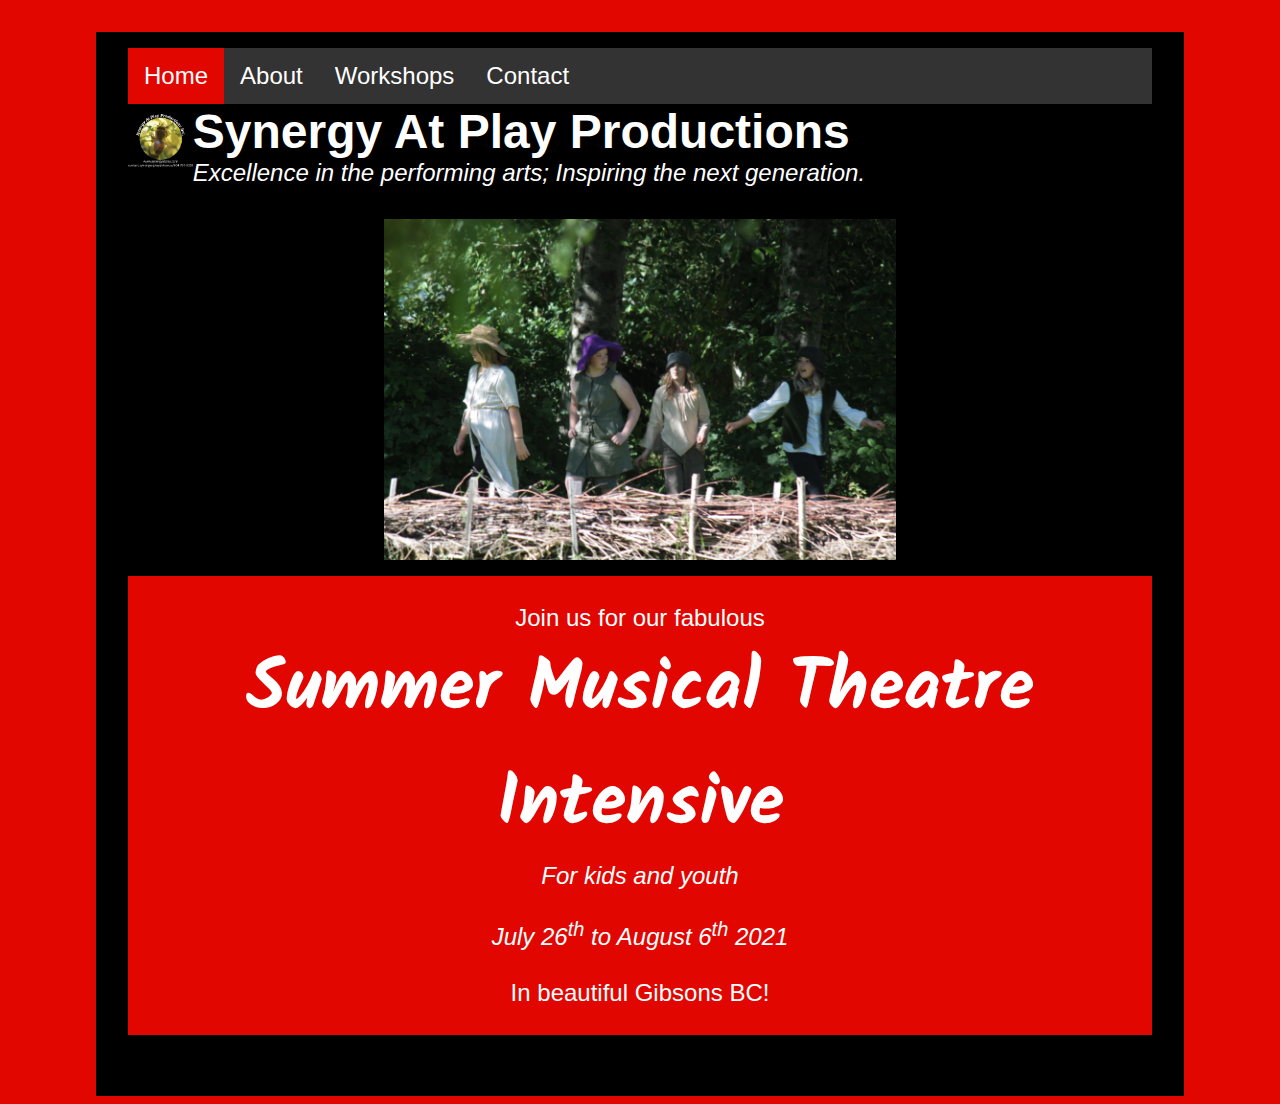
==== index.html @ 38fa01d0 "Setup site" ====
<!DOCTYPE html>

<html lang="en">

<head>
    <link type="text/css" rel="stylesheet" href="css/style.css">
    <link rel=”shortcut icon” href=“favicon.ico”>
    <title>Synergy at PLay</title>
    <meta charset="UTF-8">

</head>

<header>
    <ul>
        <li><a class="active" href="/index.html">Home</a></li>
        <li><a href="/about/index.html">About</a></li>
        <li><a href="/workshops/index.html">Workshops</a></li>
        <li><a href="/contact/index.html">Contact</a></li>
    </ul>
    <img src="/images/logo_contact_highres.png" class="logo">
    <h1 class="title">Synergy At Play Productions</h1>
    <span><i>Excellence in the performing arts; Inspiring the next generation.</i></span>
</header>

<body>
    <div class="centred">
        <div class="centred">
            <img src="images/slideshow/0.jpg" class="slideshow centred">
            <img src="images/slideshow/1.jpg" class="slideshow centred">
            <img src="images/slideshow/2.jpg" class="slideshow centred">
            <img src="images/slideshow/3.jpg" class="slideshow centred">
            <img src="images/slideshow/4.JPG" class="slideshow centred">
            <img src="images/slideshow/5.JPG" class="slideshow centred">
            <img src="images/slideshow/6.JPG" class="slideshow centred">
            <img src="images/slideshow/7.JPG" class="slideshow centred">
            <img src="images/slideshow/8.JPG" class="slideshow centred">
            <img src="images/slideshow/9.jpeg" class="slideshow centred">
            <img src="images/slideshow/10.JPG" class="slideshow centred">
            <img src="images/slideshow/11.JPG" class="slideshow centred">
            <img src="images/slideshow/12.JPG" class="slideshow centred">
            <img src="images/slideshow/13.JPG" class="slideshow centred">
            <img src="images/slideshow/14.JPG" class="slideshow centred">
            <img src="images/slideshow/15.jpg" class="slideshow centred">
            <img src="images/slideshow/16.jpg" class="slideshow centred">
            <img src="images/slideshow/17.jpg" class="slideshow centred">
            <img src="images/slideshow/18.jpg" class="slideshow centred">
            <img src="images/slideshow/19.jpg" class="slideshow centred">
            <script type="text/javascript" src="js/slideshow.js"></script>
        </div>

        <article class="palettered">
            <br>
            <a href="workshops/index.html">
                <span>Join us for our fabulous</span>
                <h1 class="kalam">Summer Musical Theatre Intensive</h1><span><i>For kids and youth</i></span><br><br>
                <i>July 26<sup>th</sup> to August 6<sup>th</sup> 2021</i><br><br>
                <span>In beautiful Gibsons BC!</span>
            </a>
            <br><br>


            </section>
            </articlecllass>
    </div>

</body>
<footer>
    <a href="https://intangiblematter.github.io/contact" class="madebyintangible">Made by IntangibleMatter</a>
</footer>

</html>
---- css/style.css ----
@import url("https://fonts.googleapis.com/css2?family=Kalam&display=swap");
header {
  padding-bottom: 2rem;
}

header ul {
  list-style-type: none;
  margin: 0;
  padding: 0;
  overflow: hidden;
  background-color: #333;
  position: -webkit-sticky;
  position: sticky;
  top: 0;
}

header li {
  float: left;
}

header li a {
  display: block;
  color: white;
  text-align: center;
  padding: 14px 16px;
  text-decoration: none;
}

header li a:hover:not(.active) {
  background-color: #111;
}

header .active {
  background-color: #E10600;
}

header .logo {
  height: 3em;
  float: left;
}

.centred {
  margin-right: auto;
  margin-left: auto;
  margin-top: 0;
  margin-bottom: 0;
  text-align: center;
}

html {
  background-color: #E10600;
  background-image: url("../images/poster/poster.png");
  background-size: cover;
  font-family: Arial, Helvetica, sans-serif;
}

html a {
  color: white;
  text-decoration: none;
}

h1 {
  margin: 0px 0px 0px 0px;
  padding: 0px 0px 0px 0px;
}

.kalam {
  font-family: kalam, sans-serif;
  font-size: 3em;
}

body {
  font-size: 24px;
  background-color: black;
  color: white;
  margin-left: auto;
  margin-right: auto;
  margin-top: 2rem;
  min-height: 100vh;
  max-width: 80%;
  min-width: 256px;
  padding: 1rem 2rem 2rem 2rem;
}

img {
  max-width: 50%;
}

.biolist {
  list-style-type: none;
}

.biolist li {
  margin-top: 10px;
  margin-bottom: 10px;
  padding: 1rem;
}

.biolist li imgdiv {
  padding: 1rem;
}

.biolist li img {
  float: left;
  width: 15em;
  height: auto;
  border: 2px solid black;
  border-radius: 25px;
}

.bio {
  padding: 1rem;
}

footer {
  bottom: 0;
  background-color: black;
  width: 100%;
}

footer a.madebyintangible {
  font-family: 'Courier New', Courier, monospace;
  background-color: black;
  color: black;
}

.slideshow {
  margin-bottom: 1rem;
  width: 60%;
  height: auto;
  display: none;
}

@media screen and (max-width: 500px) {
  .slideshow {
    width: 60%;
    height: auto;
  }
}

.palettered {
  background-color: #E10600;
}
/*# sourceMappingURL=style.css.map */
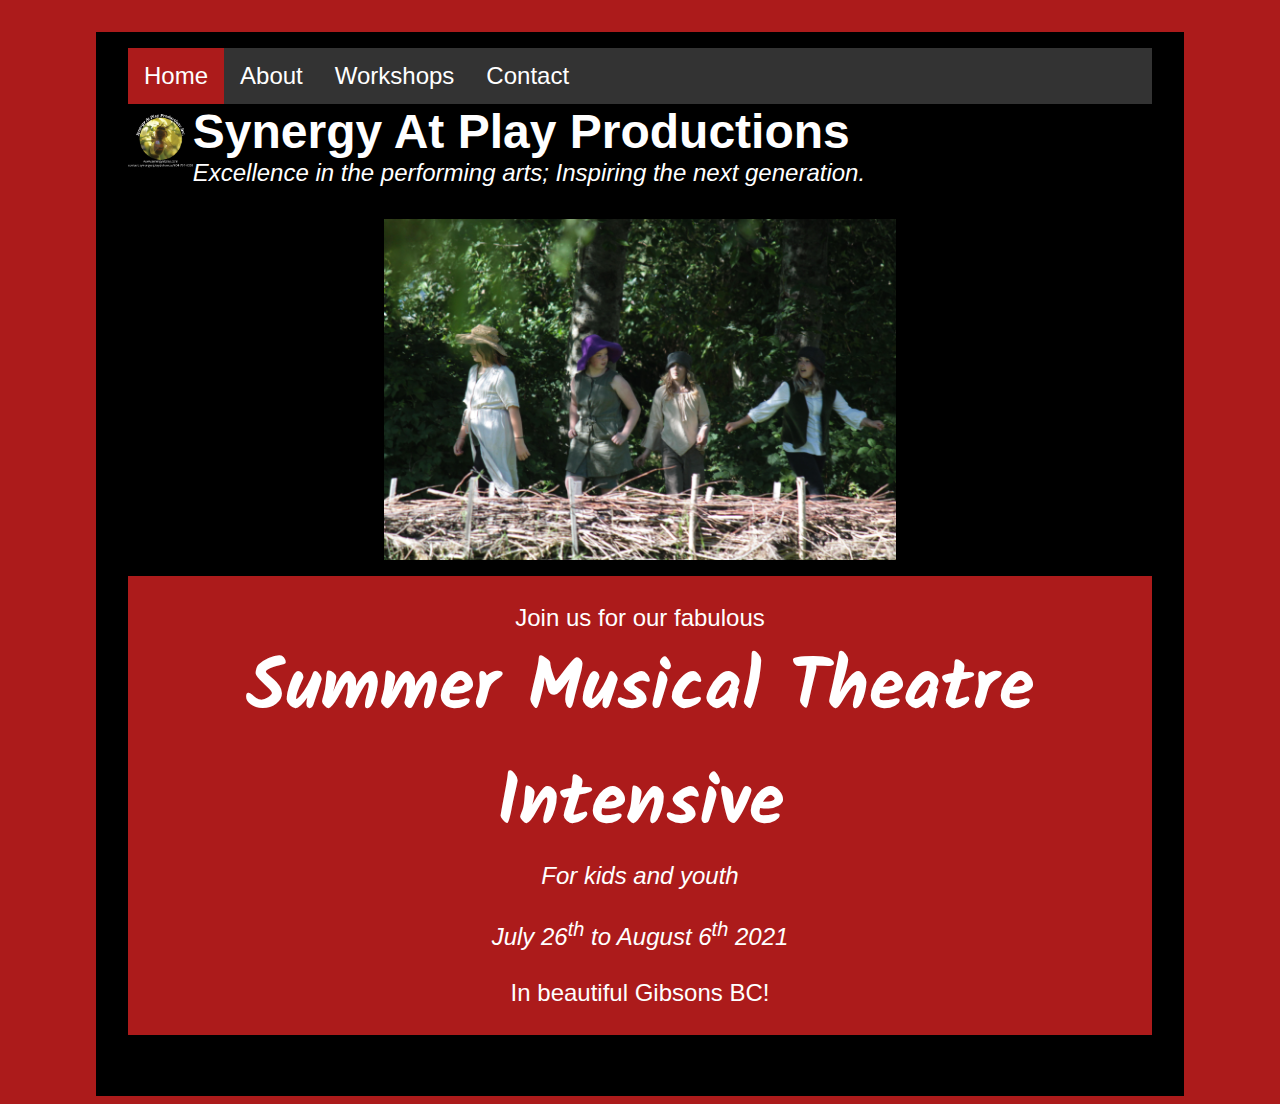
==== commit b4abae84: "red" ====
--- a/index.html
+++ b/index.html
@@ -39,7 +39,7 @@
             <img src="images/slideshow/11.JPG" class="slideshow centred">
             <img src="images/slideshow/12.JPG" class="slideshow centred">
             <img src="images/slideshow/13.JPG" class="slideshow centred">
-            <img src="images/slideshow/14.JPG" class="slideshow centred">
+            <!--img src="images/slideshow/14.JPG" class="slideshow centred" //not working, Idk why -->
             <img src="images/slideshow/15.jpg" class="slideshow centred">
             <img src="images/slideshow/16.jpg" class="slideshow centred">
             <img src="images/slideshow/17.jpg" class="slideshow centred">
@@ -52,7 +52,7 @@
             <br>
             <a href="workshops/index.html">
                 <span>Join us for our fabulous</span>
-                <h1 class="kalam">Summer Musical Theatre Intensive</h1><span><i>For kids and youth</i></span><br><br>
+                <h1 class="kalam" style="font-size: 3em;">Summer Musical Theatre Intensive</h1><span><i>For kids and youth</i></span><br><br>
                 <i>July 26<sup>th</sup> to August 6<sup>th</sup> 2021</i><br><br>
                 <span>In beautiful Gibsons BC!</span>
             </a>
--- a/css/style.css
+++ b/css/style.css
@@ -31,7 +31,7 @@
 }
 
 header .active {
-  background-color: #E10600;
+  background-color: #ac1b1b;
 }
 
 header .logo {
@@ -48,7 +48,7 @@
 }
 
 html {
-  background-color: #E10600;
+  background-color: #ac1b1b;
   background-image: url("../images/poster/poster.png");
   background-size: cover;
   font-family: Arial, Helvetica, sans-serif;
@@ -66,7 +66,6 @@
 
 .kalam {
   font-family: kalam, sans-serif;
-  font-size: 3em;
 }
 
 body {
@@ -139,6 +138,6 @@
 }
 
 .palettered {
-  background-color: #E10600;
+  background-color: #ac1b1b;
 }
 /*# sourceMappingURL=style.css.map */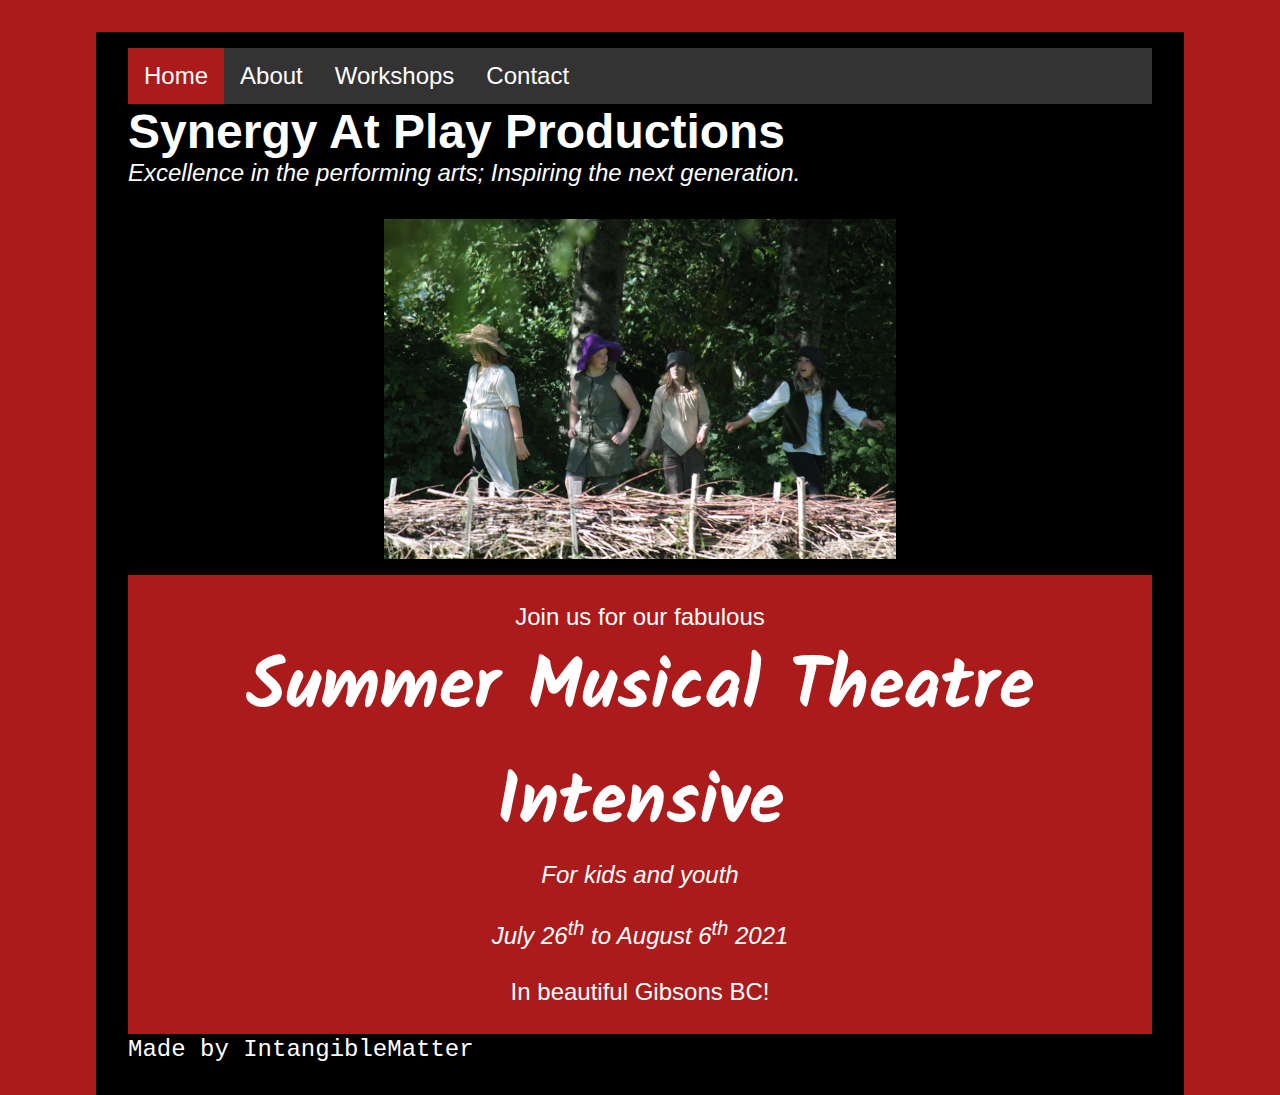
==== commit 75115ef4: "asdada" ====
--- a/index.html
+++ b/index.html
@@ -17,7 +17,7 @@
         <li><a href="/workshops/index.html">Workshops</a></li>
         <li><a href="/contact/index.html">Contact</a></li>
     </ul>
-    <img src="/images/logo_contact_highres.png" class="logo">
+    <!--img src="/images/logo_contact_highres.png" class="logo"-->
     <h1 class="title">Synergy At Play Productions</h1>
     <span><i>Excellence in the performing arts; Inspiring the next generation.</i></span>
 </header>
--- a/css/style.css
+++ b/css/style.css
@@ -75,6 +75,7 @@
   margin-left: auto;
   margin-right: auto;
   margin-top: 2rem;
+  margin-bottom: 0px;
   min-height: 100vh;
   max-width: 80%;
   min-width: 256px;
@@ -112,7 +113,7 @@
 }
 
 footer {
-  bottom: 0;
+  bottom: 0px;
   background-color: black;
   width: 100%;
 }
@@ -120,7 +121,7 @@
 footer a.madebyintangible {
   font-family: 'Courier New', Courier, monospace;
   background-color: black;
-  color: black;
+  color: white;
 }
 
 .slideshow {
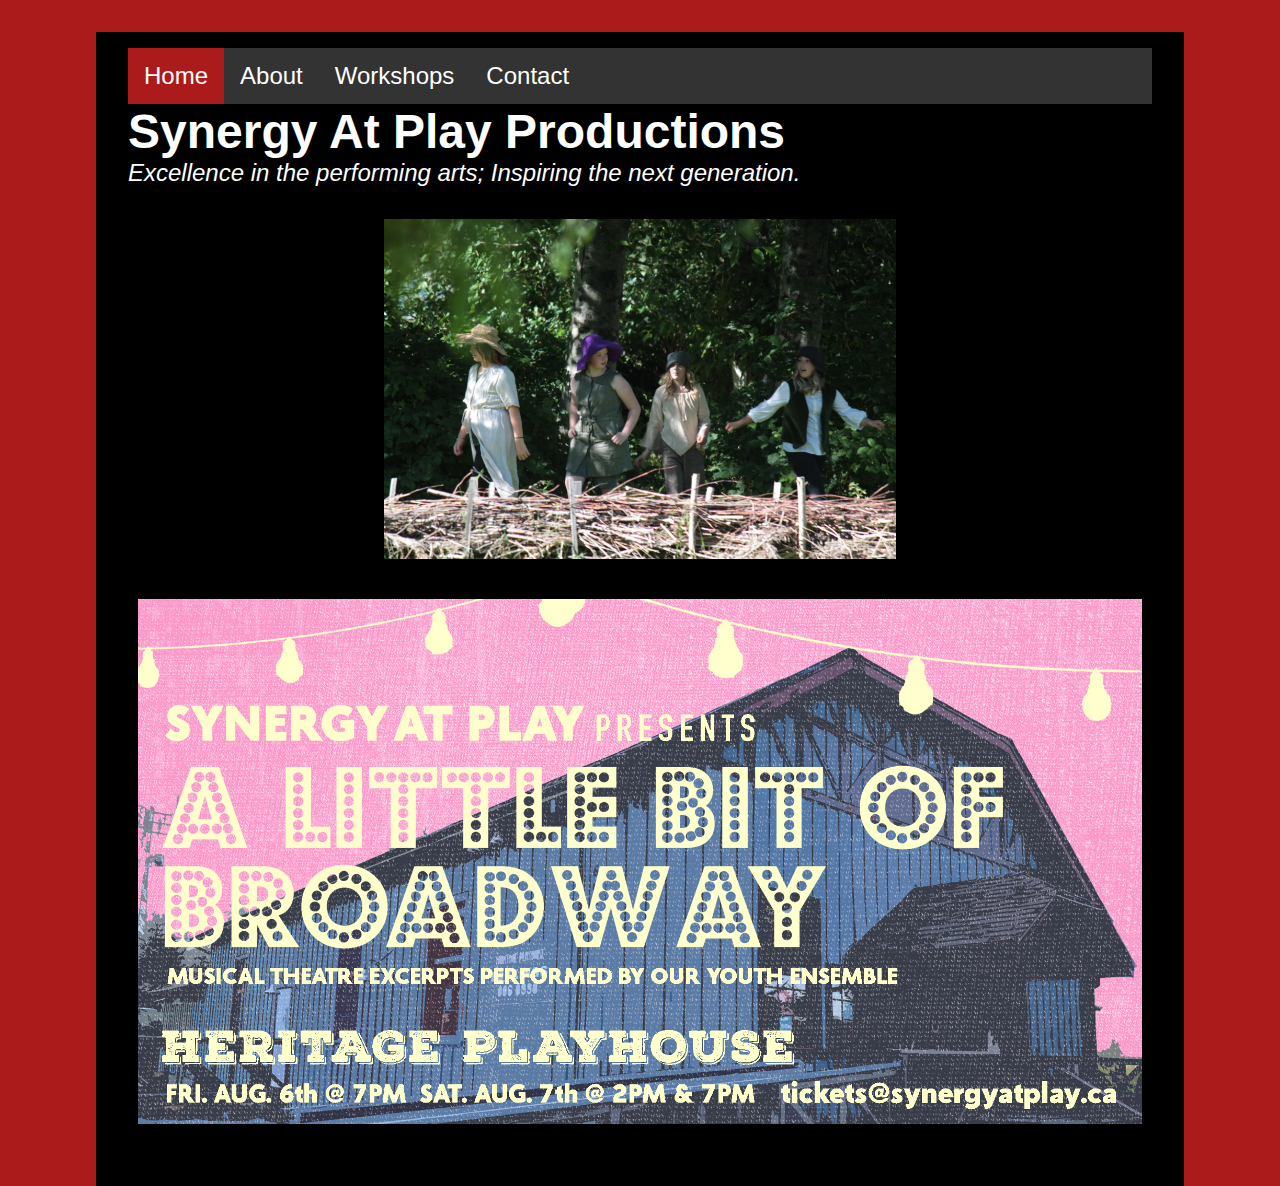
==== commit 1730a4eb: "Add poster" ====
--- a/index.html
+++ b/index.html
@@ -48,19 +48,13 @@
             <script type="text/javascript" src="js/slideshow.js"></script>
         </div>
 
-        <article class="palettered">
-            <br>
-            <a href="workshops/index.html">
-                <span>Join us for our fabulous</span>
-                <h1 class="kalam" style="font-size: 3em;">Summer Musical Theatre Intensive</h1><span><i>For kids and youth</i></span><br><br>
-                <i>July 26<sup>th</sup> to August 6<sup>th</sup> 2021</i><br><br>
-                <span>In beautiful Gibsons BC!</span>
-            </a>
-            <br><br>
-
-
-            </section>
-            </articlecllass>
+        <article>
+            <img class="poster" src="images/poster/THEATRE_FACEBOOK_EVENT (2).jpg" usemap="#ticketsmap" />
+            <map name="ticketsmap">
+                <area shape="rect" coords="40,817,1263,906" alt="playhouse" href="https://heritageplayhouse.com">
+                <area shape="rect" coords="1225,915, 1885,985" alt="tickets" href="mailto:tickets@synergyatplay.ca">
+            </map>
+        </article>
     </div>
 
 </body>
--- a/css/style.css
+++ b/css/style.css
@@ -82,8 +82,13 @@
   padding: 1rem 2rem 2rem 2rem;
 }
 
-img {
+img.slideshow {
   max-width: 50%;
+}
+
+img.poster {
+  max-width: 98%;
+  margin: 1em auto;
 }
 
 .biolist {
@@ -110,18 +115,22 @@
 
 .bio {
   padding: 1rem;
+  margin: 2rem 0px;
 }
 
 footer {
-  bottom: 0px;
-  background-color: black;
+  margin: auto 0px 0px;
+  bottom: 0;
+  background-color: rgba(0, 0, 0, 0);
   width: 100%;
 }
 
 footer a.madebyintangible {
   font-family: 'Courier New', Courier, monospace;
-  background-color: black;
-  color: white;
+  background-color: rgba(0, 0, 0, 0);
+  color: rgba(0, 0, 0, 0);
+  bottom: 0px;
+  position: absolute;
 }
 
 .slideshow {
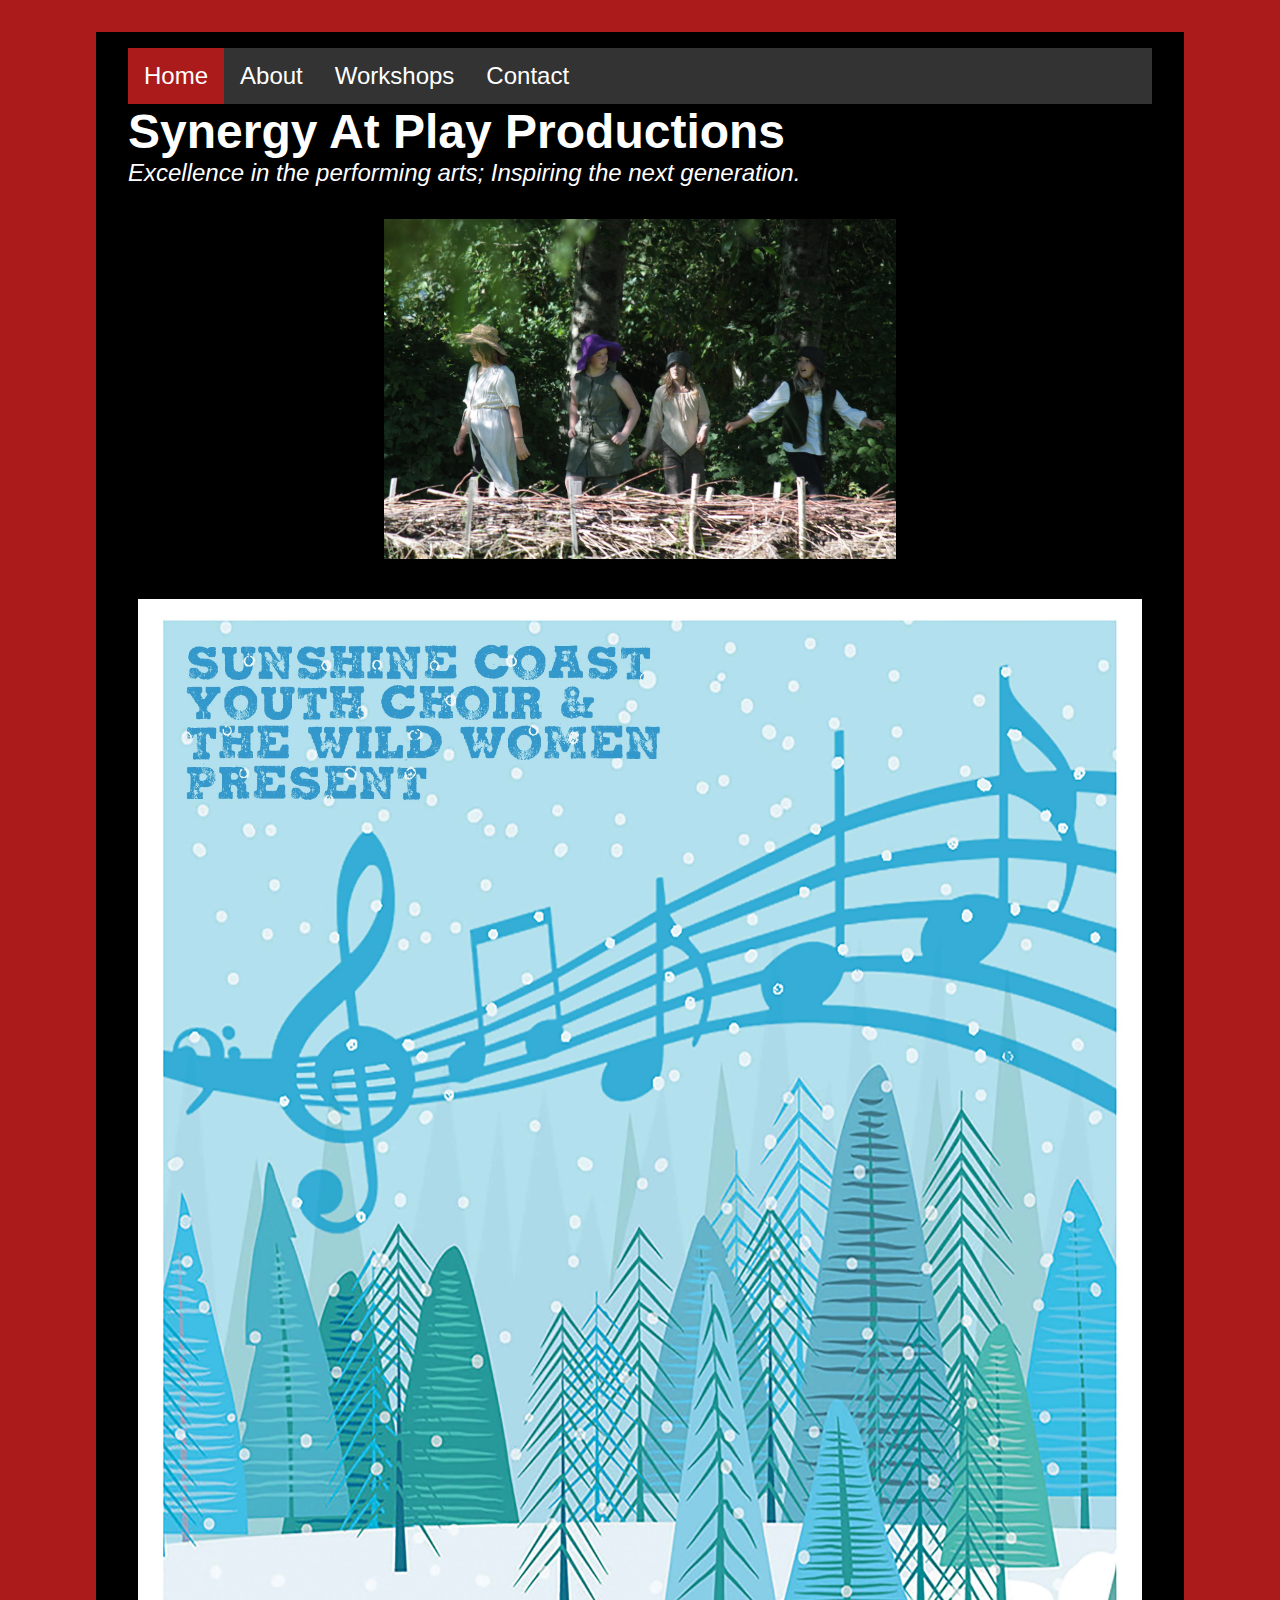
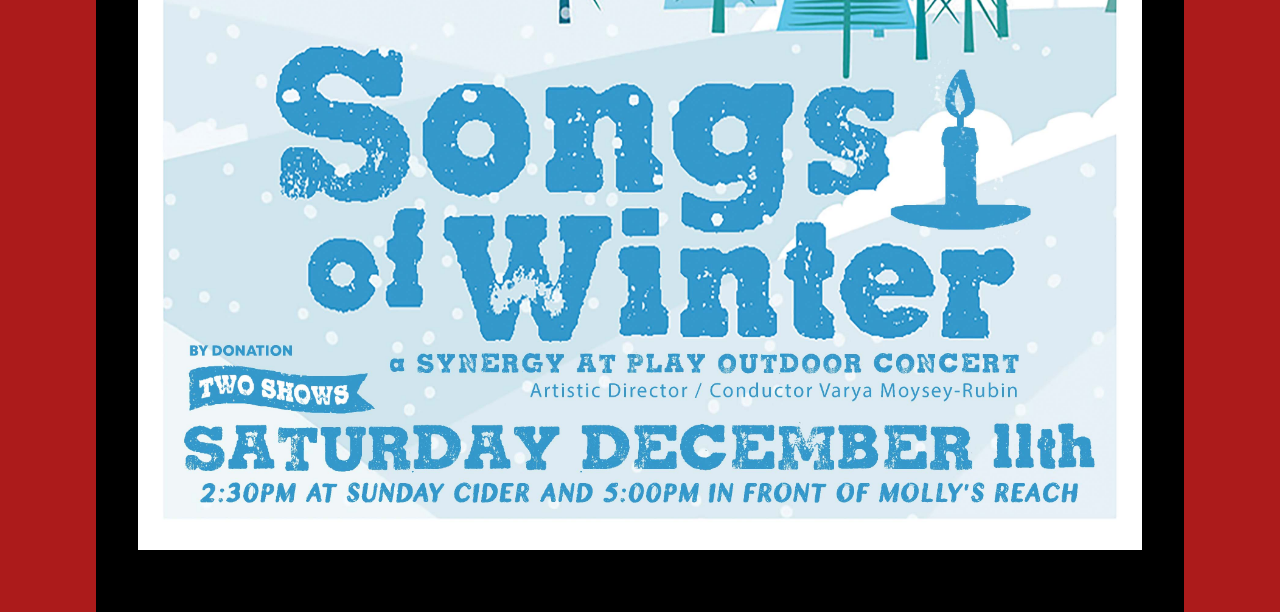
==== commit 8895130a: "choir poster" ====
--- a/index.html
+++ b/index.html
@@ -49,11 +49,11 @@
         </div>
 
         <article>
-            <img class="poster" src="images/poster/THEATRE_FACEBOOK_EVENT (2).jpg" usemap="#ticketsmap" />
-            <map name="ticketsmap">
+            <img class="poster" src="images/poster/SONGS_OF_WINTER_POSTER_flat.jpg"/>
+            <!--<map name="ticketsmap">
                 <area shape="rect" coords="40,817,1263,906" alt="playhouse" href="https://heritageplayhouse.com">
                 <area shape="rect" coords="1225,915, 1885,985" alt="tickets" href="mailto:tickets@synergyatplay.ca">
-            </map>
+            </map>-->
         </article>
     </div>
 
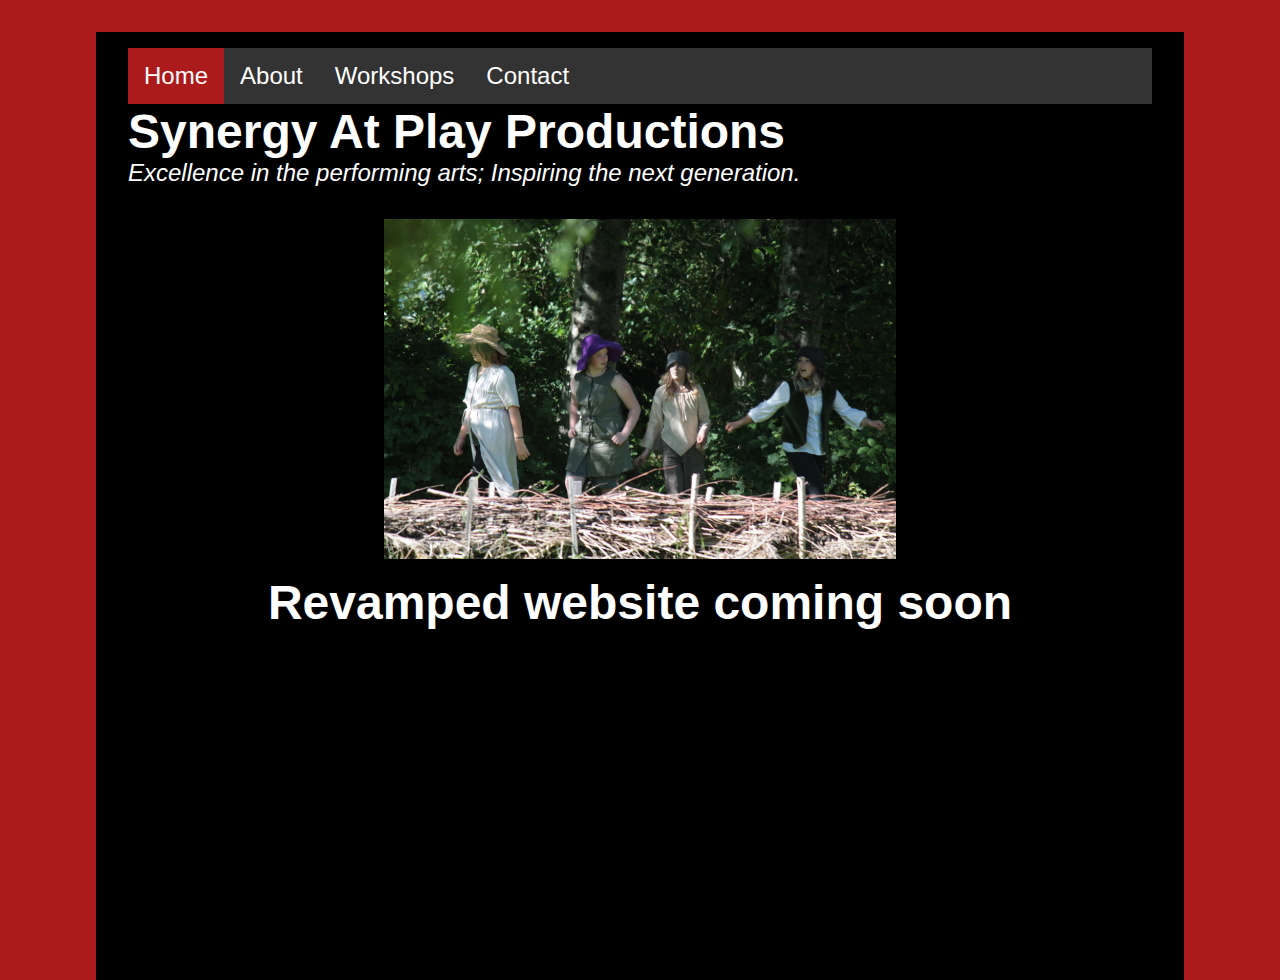
==== commit cf54b06d: "update for 2022. Goodbye world!" ====
--- a/index.html
+++ b/index.html
@@ -1,65 +1,68 @@
-<!DOCTYPE html>
-
-<html lang="en">
-
-<head>
-    <link type="text/css" rel="stylesheet" href="css/style.css">
-    <link rel=”shortcut icon” href=“favicon.ico”>
-    <title>Synergy at PLay</title>
-    <meta charset="UTF-8">
-
-</head>
-
-<header>
-    <ul>
-        <li><a class="active" href="/index.html">Home</a></li>
-        <li><a href="/about/index.html">About</a></li>
-        <li><a href="/workshops/index.html">Workshops</a></li>
-        <li><a href="/contact/index.html">Contact</a></li>
-    </ul>
-    <!--img src="/images/logo_contact_highres.png" class="logo"-->
-    <h1 class="title">Synergy At Play Productions</h1>
-    <span><i>Excellence in the performing arts; Inspiring the next generation.</i></span>
-</header>
-
-<body>
-    <div class="centred">
-        <div class="centred">
-            <img src="images/slideshow/0.jpg" class="slideshow centred">
-            <img src="images/slideshow/1.jpg" class="slideshow centred">
-            <img src="images/slideshow/2.jpg" class="slideshow centred">
-            <img src="images/slideshow/3.jpg" class="slideshow centred">
-            <img src="images/slideshow/4.JPG" class="slideshow centred">
-            <img src="images/slideshow/5.JPG" class="slideshow centred">
-            <img src="images/slideshow/6.JPG" class="slideshow centred">
-            <img src="images/slideshow/7.JPG" class="slideshow centred">
-            <img src="images/slideshow/8.JPG" class="slideshow centred">
-            <img src="images/slideshow/9.jpeg" class="slideshow centred">
-            <img src="images/slideshow/10.JPG" class="slideshow centred">
-            <img src="images/slideshow/11.JPG" class="slideshow centred">
-            <img src="images/slideshow/12.JPG" class="slideshow centred">
-            <img src="images/slideshow/13.JPG" class="slideshow centred">
-            <!--img src="images/slideshow/14.JPG" class="slideshow centred" //not working, Idk why -->
-            <img src="images/slideshow/15.jpg" class="slideshow centred">
-            <img src="images/slideshow/16.jpg" class="slideshow centred">
-            <img src="images/slideshow/17.jpg" class="slideshow centred">
-            <img src="images/slideshow/18.jpg" class="slideshow centred">
-            <img src="images/slideshow/19.jpg" class="slideshow centred">
-            <script type="text/javascript" src="js/slideshow.js"></script>
-        </div>
-
-        <article>
-            <img class="poster" src="images/poster/SONGS_OF_WINTER_POSTER_flat.jpg"/>
-            <!--<map name="ticketsmap">
-                <area shape="rect" coords="40,817,1263,906" alt="playhouse" href="https://heritageplayhouse.com">
-                <area shape="rect" coords="1225,915, 1885,985" alt="tickets" href="mailto:tickets@synergyatplay.ca">
-            </map>-->
-        </article>
-    </div>
-
-</body>
-<footer>
-    <a href="https://intangiblematter.github.io/contact" class="madebyintangible">Made by IntangibleMatter</a>
-</footer>
-
+<!DOCTYPE html>
+
+<html lang="en">
+
+<head>
+    <link type="text/css" rel="stylesheet" href="css/style.css">
+    <link rel=”shortcut icon” href=“favicon.ico”>
+    <title>Synergy at PLay</title>
+    <meta charset="UTF-8">
+
+</head>
+
+<header>
+    <ul>
+        <li><a class="active" href="/index.html">Home</a></li>
+        <li><a href="/about/index.html">About</a></li>
+        <li><a href="/workshops/index.html">Workshops</a></li>
+        <li><a href="/contact/index.html">Contact</a></li>
+    </ul>
+    <!--img src="/images/logo_contact_highres.png" class="logo"-->
+    <h1 class="title">Synergy At Play Productions</h1>
+    <span><i>Excellence in the performing arts; Inspiring the next generation.</i></span>
+</header>
+
+<body>
+    <div class="centred">
+        <div class="centred">
+            <img src="images/slideshow/0.jpg" class="slideshow centred">
+            <img src="images/slideshow/1.jpg" class="slideshow centred">
+            <img src="images/slideshow/2.jpg" class="slideshow centred">
+            <img src="images/slideshow/3.jpg" class="slideshow centred">
+            <img src="images/slideshow/4.JPG" class="slideshow centred">
+            <img src="images/slideshow/5.JPG" class="slideshow centred">
+            <img src="images/slideshow/6.JPG" class="slideshow centred">
+            <img src="images/slideshow/7.JPG" class="slideshow centred">
+            <img src="images/slideshow/8.JPG" class="slideshow centred">
+            <img src="images/slideshow/9.jpeg" class="slideshow centred">
+            <img src="images/slideshow/10.JPG" class="slideshow centred">
+            <img src="images/slideshow/11.JPG" class="slideshow centred">
+            <img src="images/slideshow/12.JPG" class="slideshow centred">
+            <img src="images/slideshow/13.JPG" class="slideshow centred">
+            <!--img src="images/slideshow/14.JPG" class="slideshow centred" //not working, Idk why -->
+            <img src="images/slideshow/15.jpg" class="slideshow centred">
+            <img src="images/slideshow/16.jpg" class="slideshow centred">
+            <img src="images/slideshow/17.jpg" class="slideshow centred">
+            <img src="images/slideshow/18.jpg" class="slideshow centred">
+            <img src="images/slideshow/19.jpg" class="slideshow centred">
+            <script type="text/javascript" src="js/slideshow.js"></script>
+        </div>
+        <h1>Revamped website coming soon</h1>
+<!--
+        <article>
+            <img class="poster" src="images/poster/SONGS_OF_WINTER_POSTER_flat.jpg"/>
+            <!-<map name="ticketsmap">
+                <area shape="rect" coords="40,817,1263,906" alt="playhouse" href="https://heritageplayhouse.com">
+                <area shape="rect" coords="1225,915, 1885,985" alt="tickets" href="mailto:tickets@synergyatplay.ca">
+            </map>->
+        </article>
+
+    -->
+    </div>
+
+</body>
+<footer>
+    <a href="https://intangiblematter.github.io/contact" class="madebyintangible">Made by IntangibleMatter</a>
+</footer>
+
 </html>